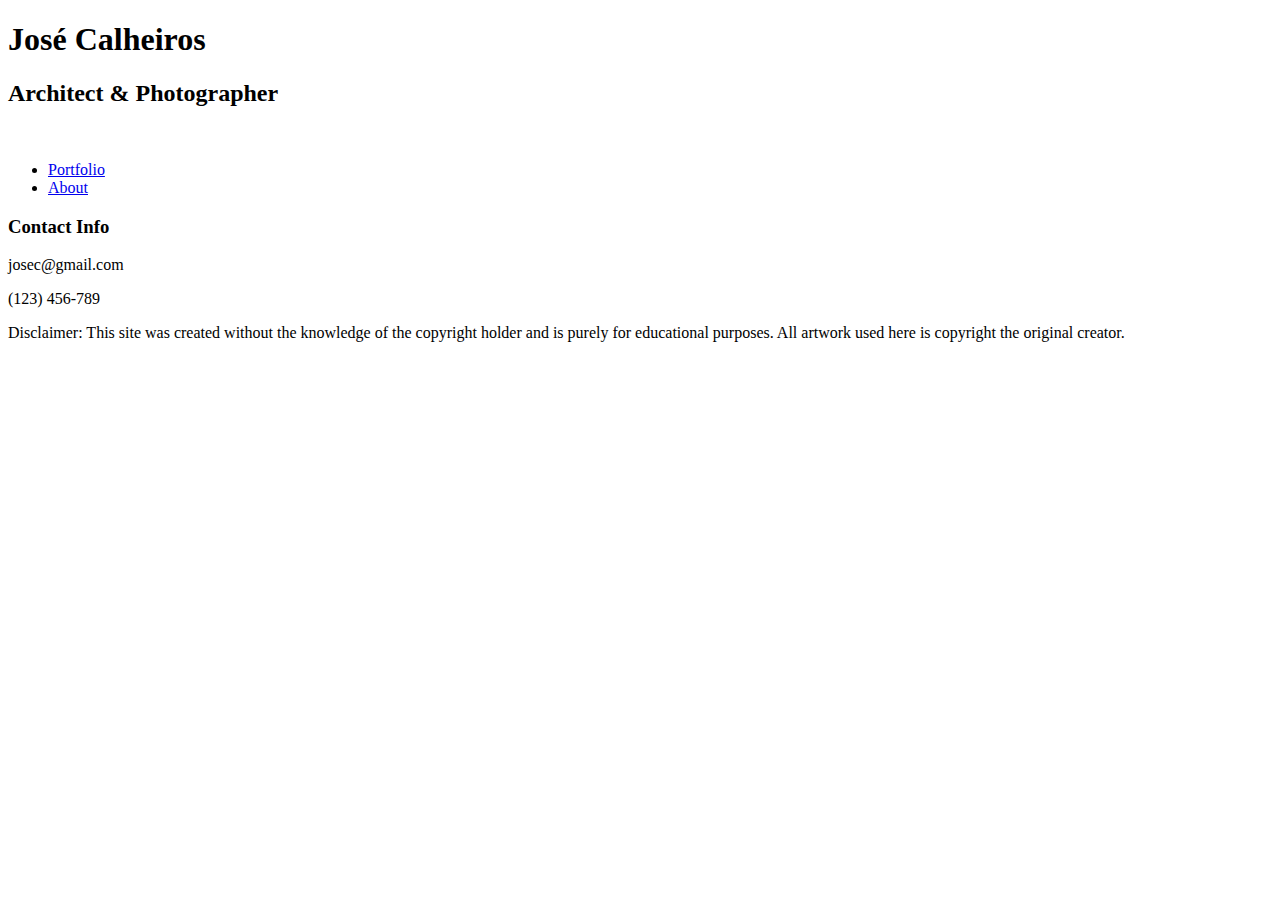
==== about/index.html @ b3e70d82 "Added about page, changed body font" ====
<!DOCTYPE html>
<html>
    <head>
        <meta name="robots" content="noindex, nofollow">
        <link href="style.css" type="text/css" rel="stylesheet">
        <link href="https://fonts.googleapis.com/css2?family=Julius+Sans+One&family=Raleway&display=swap" rel="stylesheet">
        <title>Jose Calheiros Portfolio</title>
    </head>
    <body>
        <header>
            <h1>José Calheiros</h1>
                <h2>Architect & Photographer</h2><br/>
        </header>

        <nav>
            <ul>
            <li> <a href="../index.html">Portfolio</a></li>
            <li> <a href="index.html">About</a></li>
            </ul>
        </nav>

        <article>
            <h3>Contact Info</h3>
                <p>josec@gmail.com</p>
                <p>(123) 456-789</p>
        </article>

        <footer>
            <p>Disclaimer: This site was created without the knowledge of the copyright holder and is purely for educational purposes. All artwork used here is copyright the original creator. </p>
        </footer>

    </body>
</html>
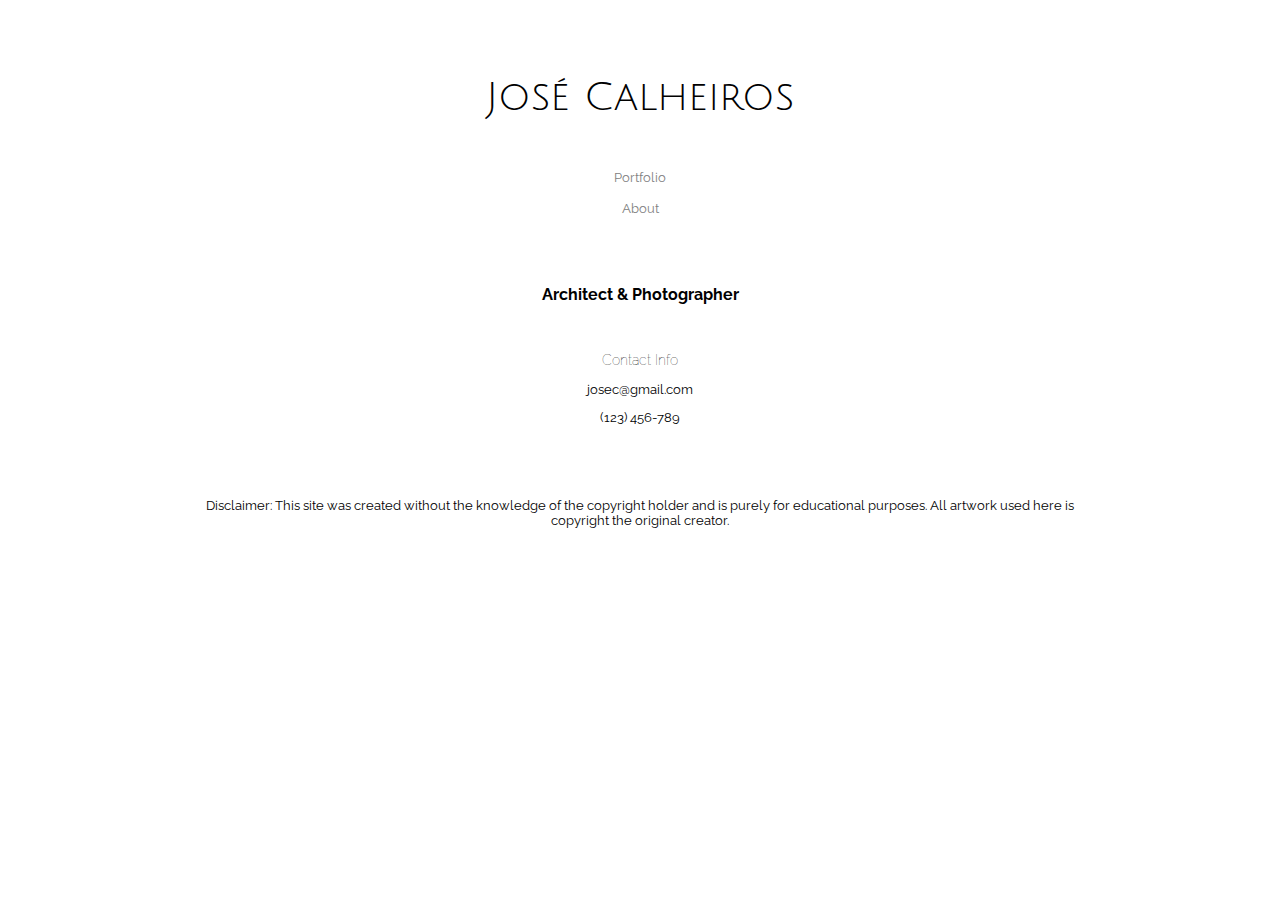
==== commit 5a90a423: "fixed about link and styles on page" ====
--- a/about/index.html
+++ b/about/index.html
@@ -9,7 +9,6 @@
     <body>
         <header>
             <h1>José Calheiros</h1>
-                <h2>Architect & Photographer</h2><br/>
         </header>
 
         <nav>
@@ -20,6 +19,7 @@
         </nav>
 
         <article>
+            <h2>Architect & Photographer</h2><br/>
             <h3>Contact Info</h3>
                 <p>josec@gmail.com</p>
                 <p>(123) 456-789</p>
--- a/about/style.css
+++ b/about/style.css
@@ -0,0 +1,54 @@
+* {
+    box-sizing: border-box;
+}
+
+body {
+    margin: auto;
+    text-align: center;
+    font-family: Raleway, sans-serif;
+    width: 70%;
+}
+
+h1 {
+    font-family: 'Julius Sans One', sans-serif;
+    font-weight: lighter;
+    font-size: 2.5rem;
+    padding-top: 3rem;
+    padding-bottom: 1rem;
+}
+
+h2 {
+    font-size: 1rem;
+}
+
+h3 {
+    font-weight: lighter;
+    font-size: .9rem;
+}
+p {
+    font-size: .8rem;
+}
+
+ul {
+    padding-left: 0rem;
+}
+
+nav a {
+    text-decoration: none;
+    color: grey;
+}
+
+li {
+    list-style: none;
+    padding:.5rem;
+    font-size: .8rem;
+}
+
+article {
+    padding-top: 2rem;
+}
+
+footer {
+    font-size: .7rem;
+    padding-top: 3rem;
+}
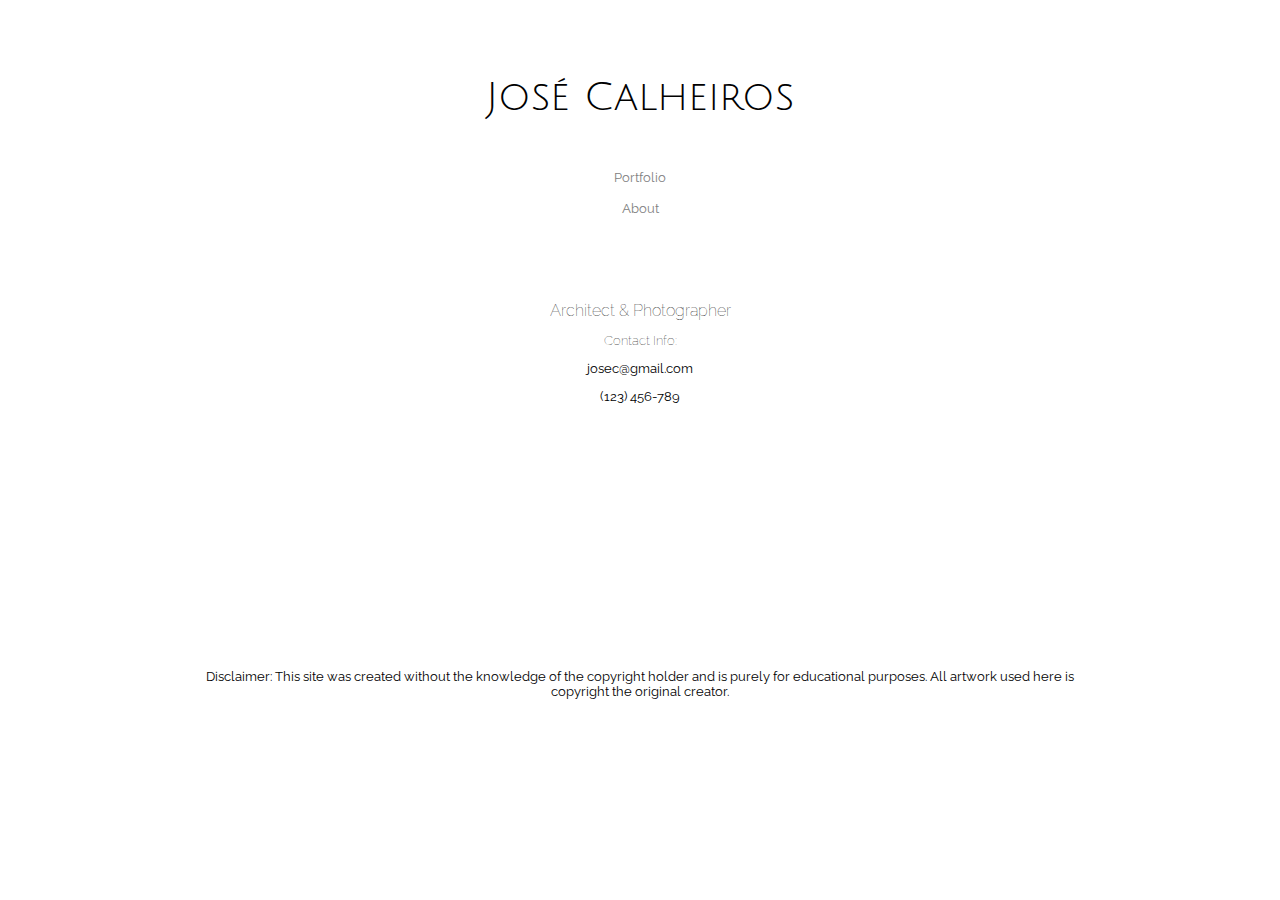
==== commit d9a5bd05: "adjusted font & padding on about" ====
--- a/about/index.html
+++ b/about/index.html
@@ -19,8 +19,8 @@
         </nav>
 
         <article>
-            <h2>Architect & Photographer</h2><br/>
-            <h3>Contact Info</h3>
+            <h2>Architect & Photographer</h2>
+            <h3>Contact Info:</h3>
                 <p>josec@gmail.com</p>
                 <p>(123) 456-789</p>
         </article>
--- a/about/style.css
+++ b/about/style.css
@@ -19,11 +19,12 @@
 
 h2 {
     font-size: 1rem;
+    font-weight: lighter;
 }
 
 h3 {
     font-weight: lighter;
-    font-size: .9rem;
+    font-size: .8rem;
 }
 p {
     font-size: .8rem;
@@ -45,10 +46,10 @@
 }
 
 article {
-    padding-top: 2rem;
+    padding-top: 3rem;
 }
 
 footer {
     font-size: .7rem;
-    padding-top: 3rem;
+    padding-top: 15rem;
 }
